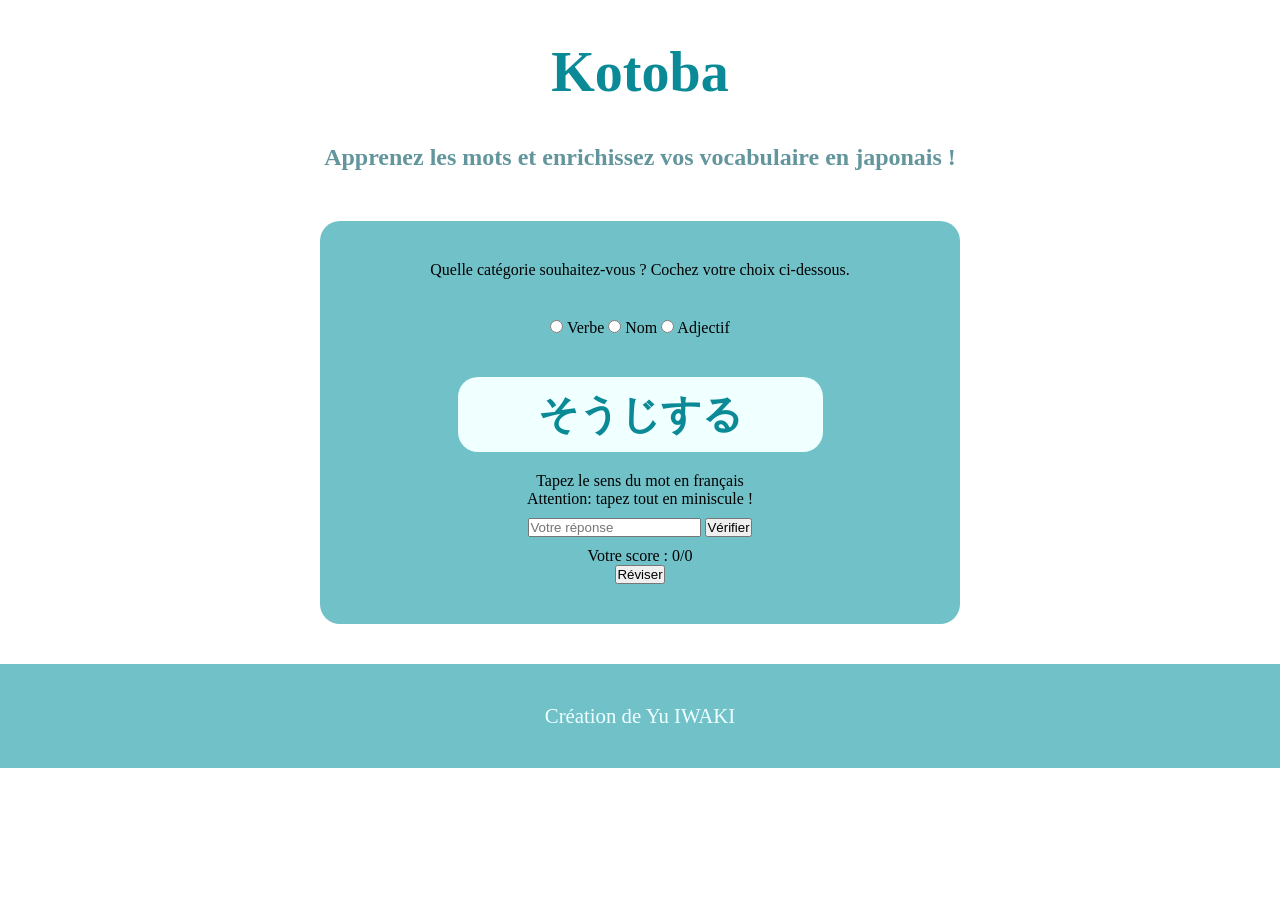
==== index.html @ 0ef47990 "modification boutons" ====
<!DOCTYPE html>
<html lang="fr">
<head>
    <meta charset="UTF-8">
    <meta name="viewport" content="width=device-width, initial-scale=1.0">
    <title>Document</title>
    <link rel="stylesheet" href="style.css">
    
    <script src="scripts/config.js" defer></script>
    <script src="scripts/script.js" defer></script>
</head>
<body>
    <header>
        <h1>Kotoba</h1>
        <h2>Apprenez les mots et enrichissez vos vocabulaire en japonais !</h2>
    </header>

    <main>
        <p>Quelle catégorie souhaitez-vous ? Cochez votre choix ci-dessous. </p>
        <div class="choixTypeJeu">
            <input type="radio" name="optionType" id="verbe" value="1">
            <label class="btnVerbe" for="verbe">Verbe</label>
            <input type="radio" name="optionType" id="nom" value="2">
            <label class="btnNom" for="nom">Nom</label>
            <input type="radio" name="optionType" id="adjectif" value="3">
            <label  for="adjectif">Adjectif</label>
        </div>

        <div class="zoneProposition">
            ことば
        </div>

        <p>Tapez le sens du mot en français <br>
            Attention: tapez tout en miniscule !
        </p>

        <div class="zoneSaisie">
            
            <input type="text" id="inputReponse" name="inputReponse" placeholder="Votre réponse">

            <button id="BtnVerifier">Vérifier</button>
        </div>
        
        <div class="zoneScore">
            Votre score : <span>0/0</span>
        </div>

        <button id="reviser">Réviser</button>

        <div class="zoneRevision"></div>

    </main>

    <footer>
        Création de Yu IWAKI
    </footer>
    
</body>
</html>
---- style.css ----
/* reset */
*{
    margin: 0;
    padding: 0;
    box-sizing: border-box;
}

/* élements génériques */
body{
    --couleur-fond :#71c1c9;
    --couleur-foncee : #098a96;
    --couleur-text : #62969c;
      
}

/* mise en forme des titres, texts  */
h1{
    color: var(--couleur-foncee);
    font-family: "Tsukimi Rounded", serif;
    font-weight: 700;
    font-style: normal;
    text-align: center;
    font-size: 3.5em;
    margin: 40px;
}

.zoneProposition
{
    color: var(--couleur-foncee);
    font-family: "Tsukimi Rounded", serif;
    font-weight: 700;
    font-style: normal;
    text-align: center;
}

h2{
    color: var(--couleur-text);
    text-align: center;
    margin-top: 40px;
    margin-bottom: 10px;
}


p{
    color: black;
    text-align: center;
}

/* mise en forme de formulaire */


/* mise en forme des parties */
body{
    display: flex;
    flex-direction: column;
    align-items: center;
}

main{
    display: flex;
    flex-direction: column;
    justify-content: center;
    align-items: center;
    border: none;
    border-radius: 20px;
    background-color: var(--couleur-fond);
    margin: 40px;
    padding: 40px;
    width: 50%;
}

footer{
    background-color: var(--couleur-fond);
    color: azure;
    padding: 40px;
    width: 100%;
    text-align: center;
    position: bottom;
    font-size: 1.3em;
}

.choixTypeJeu{
    margin: 40px;
}

.zoneProposition{
    color: var(--couleur-foncee);
    font-size : 2.5em ;
    margin-bottom: 20px;
    background-color: azure;
    padding-top: 10px;
    padding-bottom: 10px;
    padding-left: 80px;
    padding-right: 80px;
    border-radius: 20px;
}

.zoneSaisie{
    color: azure;
    padding: 10px;
}

.zoneSaisie[input]{
    padding: 20px;
    margin-bottom: 20px;
}

.reviser{
    margin: 20px;
}
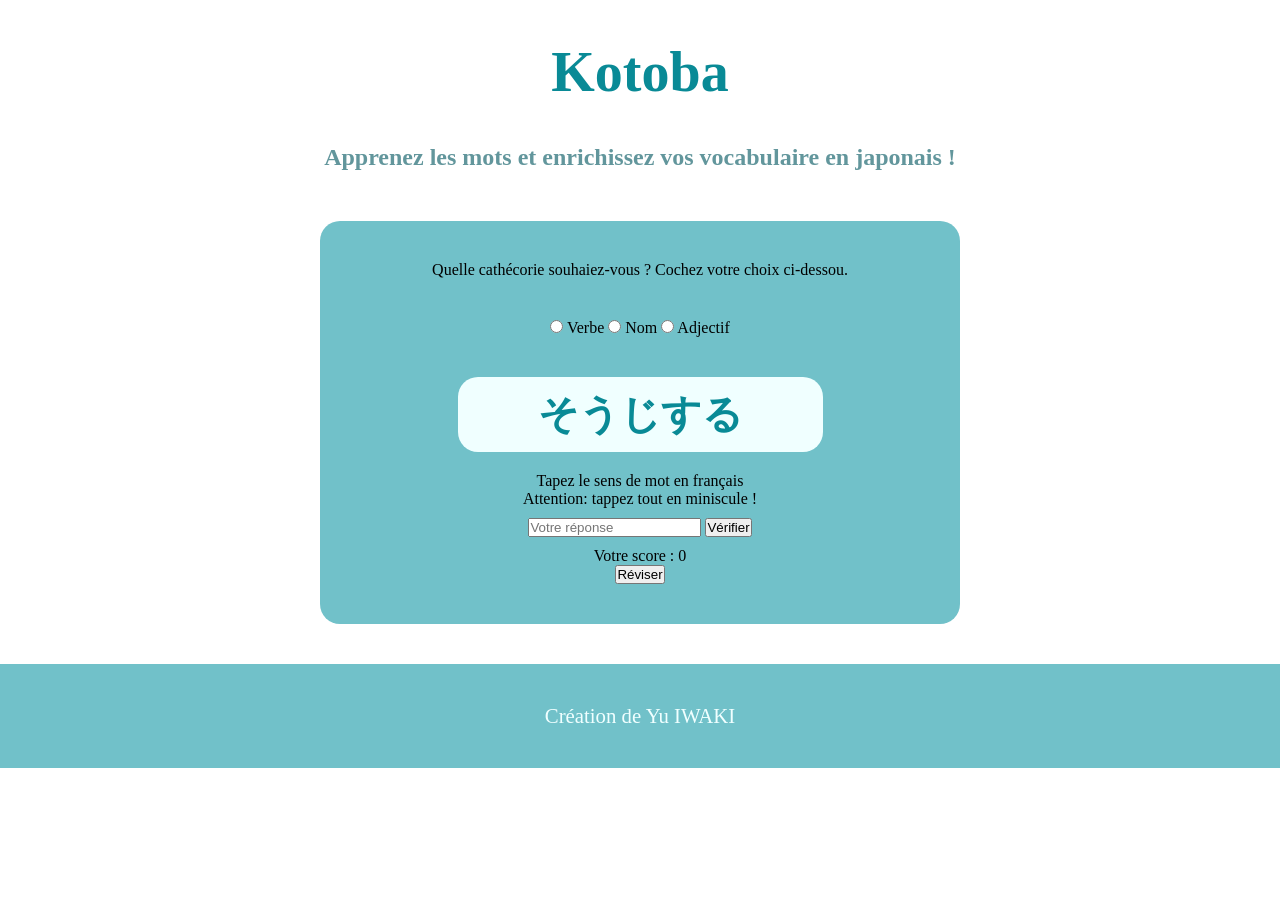
==== commit 685c7064: "renommer le ficher html de main à index" ====
--- a/index.html
+++ b/index.html
@@ -16,39 +16,35 @@
     </header>
 
     <main>
-        <p>Quelle catégorie souhaitez-vous ? Cochez votre choix ci-dessous. </p>
+        <p>Quelle cathécorie souhaiez-vous ? Cochez votre choix ci-dessou. </p>
         <div class="choixTypeJeu">
             <input type="radio" name="optionType" id="verbe" value="1">
-            <label class="btnVerbe" for="verbe">Verbe</label>
+            <label for="verbe">Verbe</label>
             <input type="radio" name="optionType" id="nom" value="2">
-            <label class="btnNom" for="nom">Nom</label>
+            <label for="nom">Nom</label>
             <input type="radio" name="optionType" id="adjectif" value="3">
-            <label  for="adjectif">Adjectif</label>
+            <label for="adjectif">Adjectif</label>
         </div>
 
         <div class="zoneProposition">
             ことば
         </div>
 
-        <p>Tapez le sens du mot en français <br>
-            Attention: tapez tout en miniscule !
+        <p>Tapez le sens de mot en français <br>
+            Attention: tappez tout en miniscule !
         </p>
 
         <div class="zoneSaisie">
             
             <input type="text" id="inputReponse" name="inputReponse" placeholder="Votre réponse">
-
             <button id="BtnVerifier">Vérifier</button>
         </div>
         
         <div class="zoneScore">
-            Votre score : <span>0/0</span>
+            Votre score : <span>0</span>
         </div>
 
         <button id="reviser">Réviser</button>
-
-        <div class="zoneRevision"></div>
-
     </main>
 
     <footer>
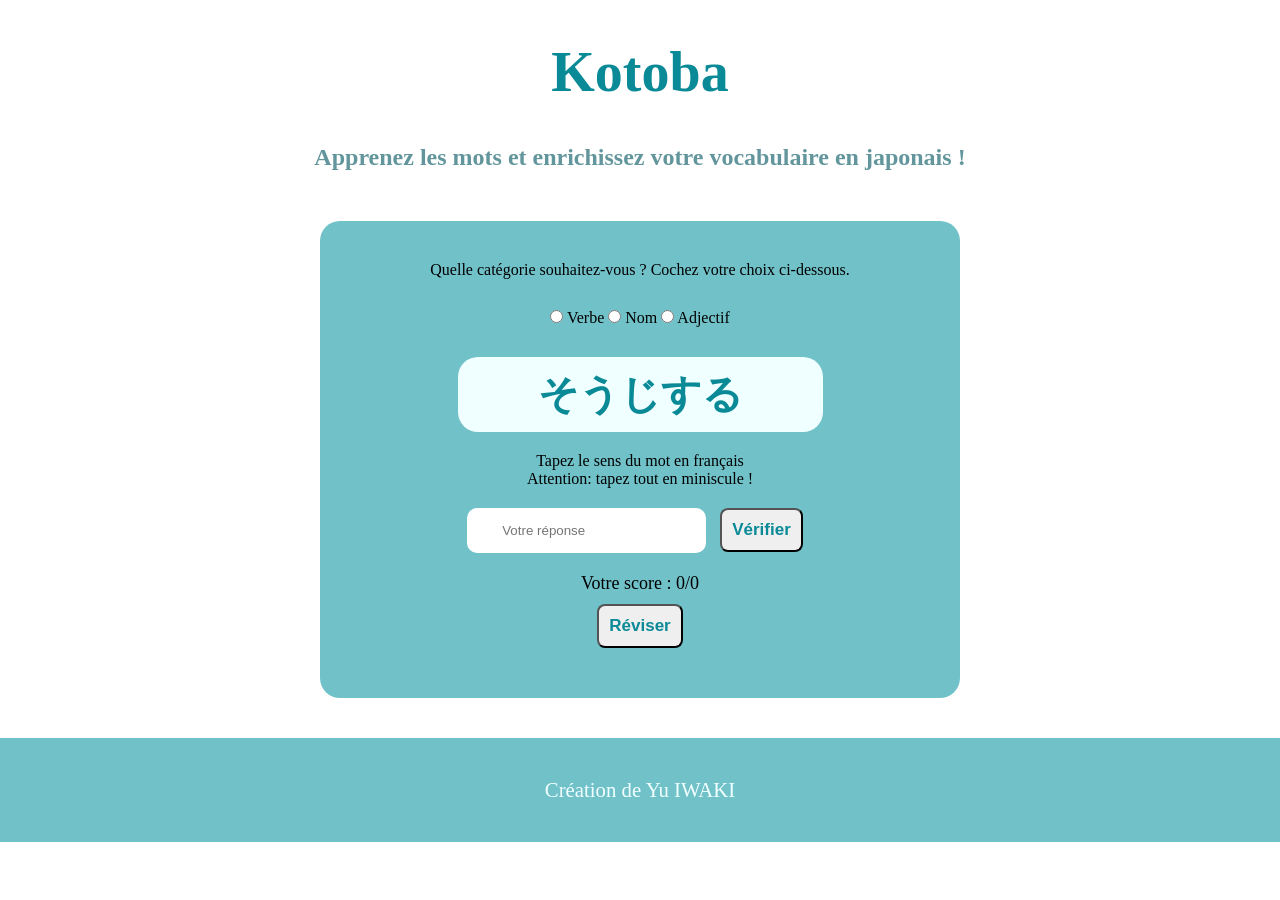
==== commit 3544b1be: "résolus les conflicts" ====
--- a/index.html
+++ b/index.html
@@ -12,39 +12,45 @@
 <body>
     <header>
         <h1>Kotoba</h1>
-        <h2>Apprenez les mots et enrichissez vos vocabulaire en japonais !</h2>
+        <h2>Apprenez les mots et enrichissez votre vocabulaire en japonais !</h2>
     </header>
 
     <main>
-        <p>Quelle cathécorie souhaiez-vous ? Cochez votre choix ci-dessou. </p>
+        <p>Quelle catégorie souhaitez-vous ? Cochez votre choix ci-dessous. </p>
         <div class="choixTypeJeu">
             <input type="radio" name="optionType" id="verbe" value="1">
-            <label for="verbe">Verbe</label>
+            <label class="btnVerbe" for="verbe">Verbe</label>
             <input type="radio" name="optionType" id="nom" value="2">
-            <label for="nom">Nom</label>
+            <label class="btnNom" for="nom">Nom</label>
             <input type="radio" name="optionType" id="adjectif" value="3">
-            <label for="adjectif">Adjectif</label>
+            <label  for="adjectif">Adjectif</label>
         </div>
 
         <div class="zoneProposition">
             ことば
         </div>
 
-        <p>Tapez le sens de mot en français <br>
-            Attention: tappez tout en miniscule !
+
+        <p>Tapez le sens du mot en français <br>
+            Attention: tapez tout en miniscule !
+
         </p>
 
         <div class="zoneSaisie">
             
             <input type="text" id="inputReponse" name="inputReponse" placeholder="Votre réponse">
+
             <button id="BtnVerifier">Vérifier</button>
         </div>
         
         <div class="zoneScore">
-            Votre score : <span>0</span>
+            Votre score : <span>0/0</span>
         </div>
 
         <button id="reviser">Réviser</button>
+
+        <div class="zoneRevision"></div>
+
     </main>
 
     <footer>
--- a/style.css
+++ b/style.css
@@ -10,7 +10,9 @@
     --couleur-fond :#71c1c9;
     --couleur-foncee : #098a96;
     --couleur-text : #62969c;
-      
+    --couleur-verbe :#B65EEB;
+    --couleur-nom :#EB945E;
+    --couleur-adjectif :#D2EB5E;
 }
 
 /* mise en forme des titres, texts  */
@@ -46,8 +48,6 @@
     text-align: center;
 }
 
-/* mise en forme de formulaire */
-
 
 /* mise en forme des parties */
 body{
@@ -79,9 +79,12 @@
     font-size: 1.3em;
 }
 
+/* zone choix type jeu */
 .choixTypeJeu{
-    margin: 40px;
+    margin: 30px;
+    font-size: medium;
 }
+
 
 .zoneProposition{
     color: var(--couleur-foncee);
@@ -95,16 +98,47 @@
     border-radius: 20px;
 }
 
+/* zone saisie */
 .zoneSaisie{
     color: azure;
     padding: 10px;
 }
 
-.zoneSaisie[input]{
-    padding: 20px;
-    margin-bottom: 20px;
+#inputReponse{
+    padding: 15px 35px;
+    margin-bottom: 10px;
+    border-radius: 10px;
+    border: none;
+    box-shadow: none;
 }
 
-.reviser{
-    margin: 20px;
+#BtnVerifier{
+    margin: 10px;
+    padding: 10px;
+    border-radius: 8px;
+    font-family: 'Roboto', sans-serif;
+    font-weight: 600;
+    font-size: 17px;
+    color: var(--couleur-foncee);
 }
+
+.zoneScore{
+    font-size: large;
+}
+
+/* btn réviser */
+#reviser{
+    margin: 10px;
+    padding: 10px;
+    border-radius: 8px;
+    font-family: 'Roboto', sans-serif;
+    font-weight: 600;
+    font-size: 17px;
+    color: var(--couleur-foncee);
+}
+
+/* zone révision */
+.zoneRevision{
+    font-size: large;
+    font-weight: 500;
+}
